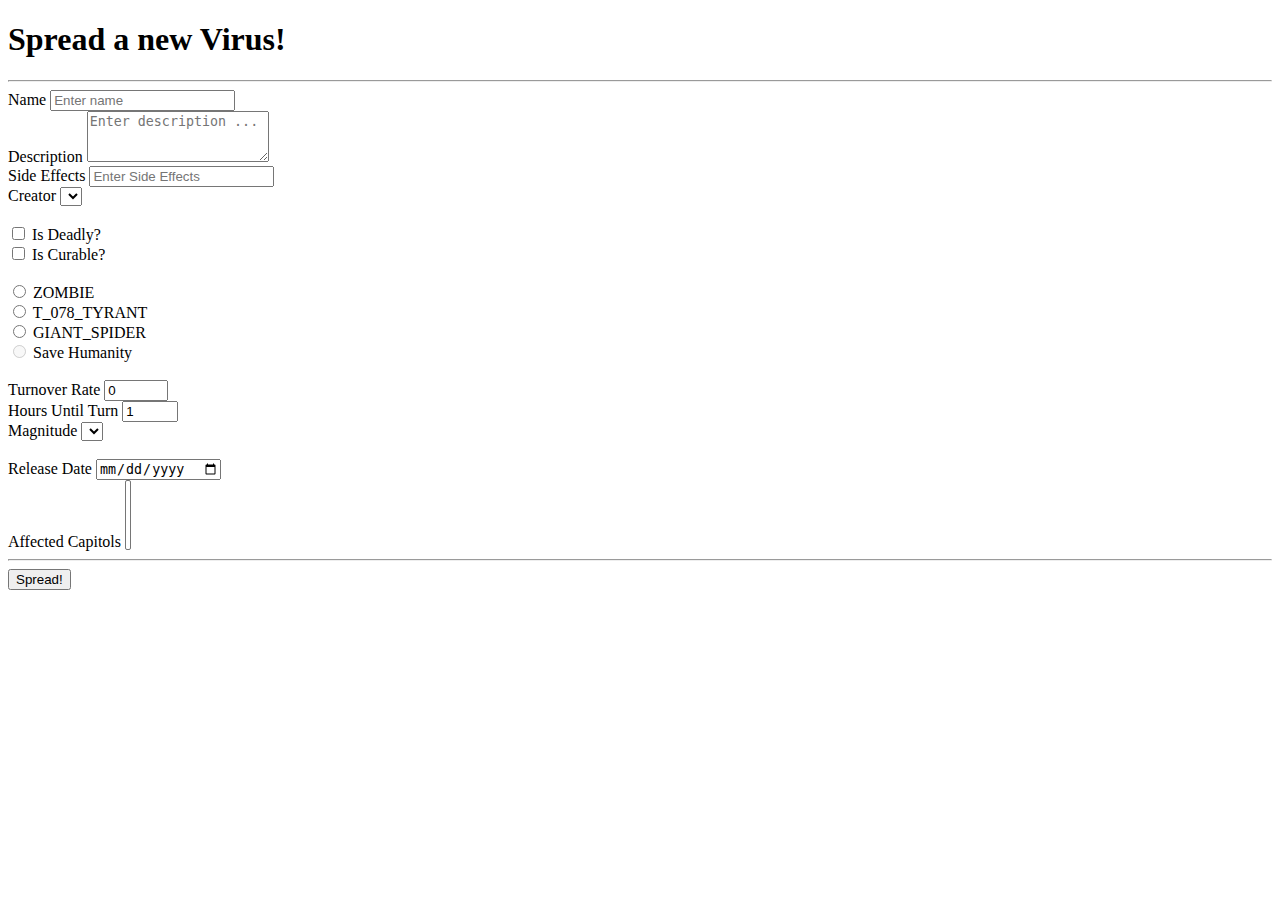
==== src/main/resources/templates/add-viruses.html @ 51cb9603 "Initial commit. Added add, remove, show and edit functionality." ====
<!DOCTYPE html>
<html lang="en" xmlns:th="http://www.thymeleaf.org">
<head>
    <th:block th:include="~{fragments/head}"/>
</head>
<body>
<div class="container-fluid">
    <th:block th:include="~{fragments/navbar}"/>

    <main>
        <div class="container mt-4">
            <h1>Spread a new Virus!</h1>
            <form th:action="@{/viruses/add}" th:method="post" th:object="${bindingModel}">
                <hr class="re-background"/>
                <!--                  NAME                -->
                <div class="form-group" th:classappend="${#fields.hasErrors('name')}? 'text-danger'">
                    <label for="inputVirusName">Name</label>
                    <input type="text" class="form-control" id="inputVirusName" placeholder="Enter name"
                           th:field="*{name}"/>
                    <small th:each="error : ${#fields.errors('name')}" th:text="${error}"></small>
                </div>
                <!--               DESCRIPTION             -->
                <div class="form-group" th:classappend="${#fields.hasErrors('description')}? 'text-danger'">
                    <label for="inputDescription">Description</label>
                    <textarea class="form-control" id="inputDescription" rows="3"
                              placeholder="Enter description ..." th:field="*{description}"></textarea>
                    <small th:each="error : ${#fields.errors('description')}" th:text="${error}"></small>
                </div>
                <!--              SIDE EFFECTS             -->
                <div class="form-group" th:classappend="${#fields.hasErrors('sideEffects')}? 'text-danger'">
                    <label for="inputSideEffects">Side Effects</label>
                    <input type="text" class="form-control" id="inputSideEffects" placeholder="Enter Side Effects"
                           th:field="*{sideEffects}">
                    <small th:each="error : ${#fields.errors('sideEffects')}" th:text="${error}"></small>
                </div>
                <!--                 CREATOR               -->
                <div th:classappend="${#fields.hasErrors('creator')}? 'text-danger'">
                    <label for="inputVirusCreator">Creator</label>
                    <select id="inputVirusCreator" class="custom-select" th:field="*{creator}">
                        <option th:each="creator : ${T(residentEvil.domain.entity.enums.Creator).values()}"
                                th:value="${creator}"
                                th:text="${creator}">
                        </option>
                    </select>
                    <small th:each="error : ${#fields.errors('creator')}" th:text="${error}"></small>
                </div>
                <br/>
                <!--                 IS DEADLY               -->
                <div class="form-check mb-2">
                    <input class="form-check-input" type="checkbox" th:field="*{deadly}" id="inputVirusDeadly">
                    <label class="form-check-label" for="inputVirusDeadly">
                        Is Deadly?
                    </label>
                </div>
                <!--                 IS CURABLE              -->
                <div class="form-check mb-2">
                    <input class="form-check-input" type="checkbox" th:field="*{curable}" id="inputVirusCurable">
                    <label class="form-check-label" for="inputVirusCurable">
                        Is Curable?
                    </label>
                </div>
                <br/>
                <!--                  MUTATION               -->
                <div th:classappend="${#fields.hasErrors('mutation')}? 'text-danger'">
                    <div class="form-check">
                        <input class="form-check-input" type="radio" name="mutation" id="inputVirusMutation1"
                               value="ZOMBIE">
                        <label class="form-check-label" for="inputVirusMutation1">
                            ZOMBIE
                        </label>
                    </div>
                    <div class="form-check">
                        <input class="form-check-input" type="radio" name="mutation" id="inputVirusMutation2"
                               value="T_078_TYRANT">
                        <label class="form-check-label" for="inputVirusMutation2">
                            T_078_TYRANT
                        </label>
                    </div>
                    <div class="form-check">
                        <input class="form-check-input" type="radio" name="mutation" id="inputVirusMutation3"
                               value="GIANT_SPIDER">
                        <label class="form-check-label" for="inputVirusMutation3">
                            GIANT_SPIDER
                        </label>
                    </div>
                    <div class="form-check disabled">
                        <input class="form-check-input" type="radio" name="mutation" id="inputVirusMutation4"
                               value="Save Humanity" disabled>
                        <label class="form-check-label" for="inputVirusMutation4">
                            Save Humanity
                        </label>
                    </div>
                    <small th:each="error : ${#fields.errors('mutation')}" th:text="${error}"></small>
                </div>
                <br/>
                <!--              TURNOVER RATE              -->
                <div class="row">
                    <div class="form-group col" th:classappend="${#fields.hasErrors('turnoverRate')}? 'text-danger'">
                        <label for="inputVirusTurnoverRate">Turnover Rate</label>
                        <input type="number" value="0" min="0" max="100" id="inputVirusTurnoverRate"
                               class="form-control" placeholder="Enter Turnover Rate" th:field="*{turnoverRate}">
                        <small th:each="error : ${#fields.errors('turnoverRate')}" th:text="${error}"></small>
                    </div>
                    <div class="form-group col" th:classappend="${#fields.hasErrors('hoursUntilTurn')}? 'text-danger'">
                        <label for="inputVirusHoursUntilTurn">Hours Until Turn</label>
                        <input type="number" value="1" min="1" max="12" step="1" id="inputVirusHoursUntilTurn"
                               class="form-control" placeholder="Enter Hours Until Turn" th:field="*{hoursUntilTurn}">
                        <small th:each="error : ${#fields.errors('hoursUntilTurn')}" th:text="${error}"></small>
                    </div>
                </div>
                <!--                 MAGNITUDE                  -->
                <div th:classappend="${#fields.hasErrors('magnitude')}? 'text-danger'">
                    <label for="inputVirusMagnitude">Magnitude</label>
                    <select id="inputVirusMagnitude" class="custom-select" th:field="*{magnitude}">
                        <option th:each="magnitude : ${T(residentEvil.domain.entity.enums.Magnitude).values()}"
                                th:value="${magnitude}"
                                th:text="${magnitude}">
                        </option>
                    </select>
                    <small th:each="error : ${#fields.errors('magnitude')}" th:text="${error}"></small>
                </div>
                <br/>
                <!--                 RELEASED ON               -->
                <div class="form-group" th:classappend="${#fields.hasErrors('releasedOn')}? 'text-danger'">
                    <label for="inputVirusDate">Release Date</label>
                    <input type="date" class="form-control" id="inputVirusDate" th:field="*{releasedOn}">
                    <small th:each="error : ${#fields.errors('releasedOn')}" th:text="${error}"></small>
                </div>
                <!--                   CAPITALS                  -->
                <div class="form-group" th:classappend="${#fields.hasErrors('capitals')}? 'text-danger'">
                    <label for="exampleFormControlSelect2">Affected Capitols</label>
                    <select multiple class="form-control" id="exampleFormControlSelect2" th:field="*{capitals}">
                        <option th:each="capital : ${capitals}" th:value="${capital.id}"
                                th:text="${capital.name}"></option>
                    </select>
                    <small th:each="error : ${#fields.errors('capitals')}" th:text="${error}"></small>
                </div>
                <hr class="re-background"/>
                <button class="btn re-background">Spread!</button>
                <br/>
                <br/>
                <br/>
            </form>
        </div>
    </main>
</div>
</body>
</html>
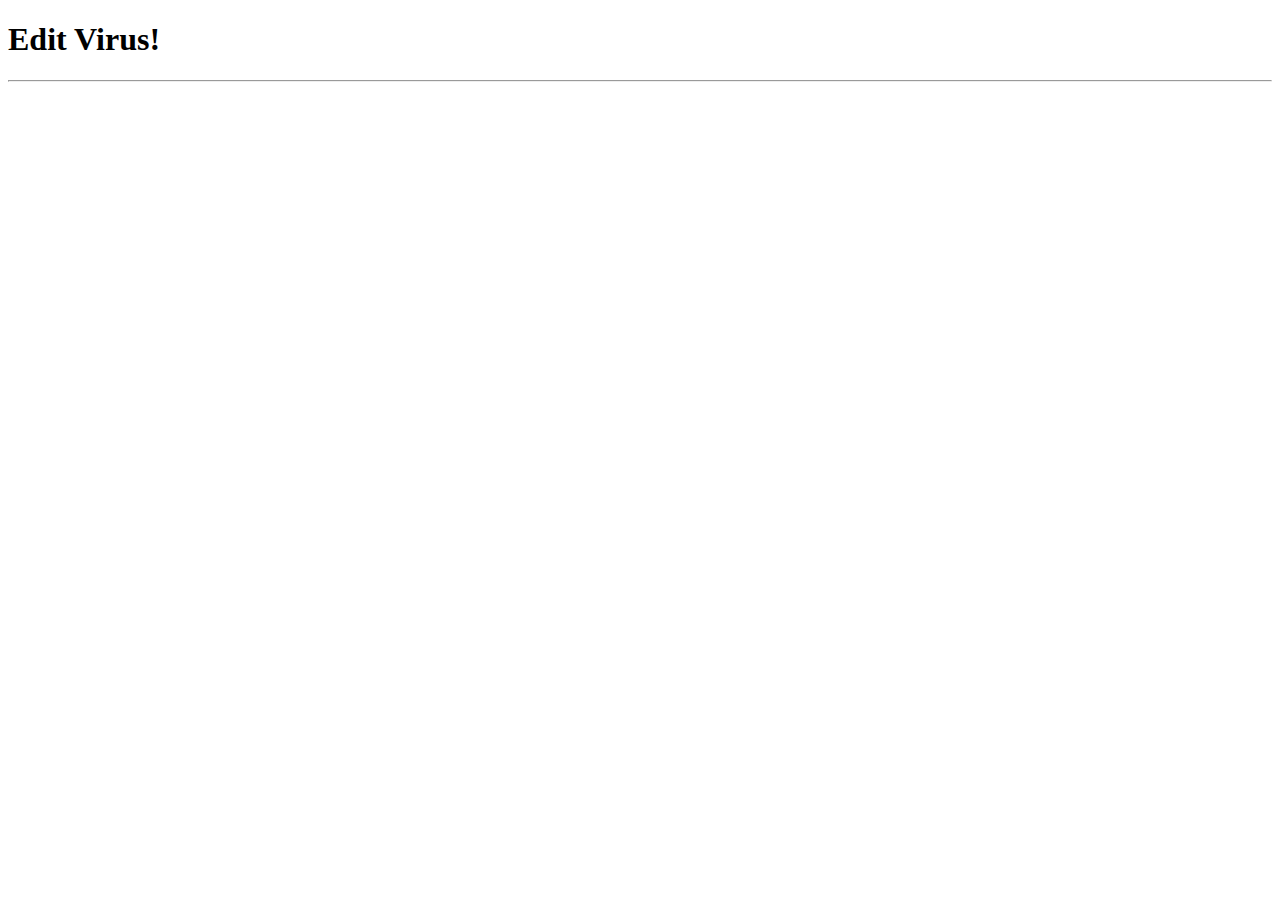
==== commit 40a906ae: "Initial commit. Bug fixed. Generify add and edit functionality." ====
--- a/src/main/resources/templates/add-viruses.html
+++ b/src/main/resources/templates/add-viruses.html
@@ -1,148 +1,23 @@
 <!DOCTYPE html>
-<html lang="en" xmlns:th="http://www.thymeleaf.org">
+<html lang="en" xmlns="http://www.w3.org/1999/xhtml"
+      xmlns:th="http://www.thymeleaf.org">
 <head>
-    <th:block th:include="~{fragments/head}"/>
+    <th:block th:include="~{fragments/head}"></th:block>
 </head>
-<body>
-<div class="container-fluid">
-    <th:block th:include="~{fragments/navbar}"/>
+<header>
+    <th:block th:include="~{fragments/navbar}"></th:block>
+</header>
 
-    <main>
-        <div class="container mt-4">
-            <h1>Spread a new Virus!</h1>
-            <form th:action="@{/viruses/add}" th:method="post" th:object="${bindingModel}">
-                <hr class="re-background"/>
-                <!--                  NAME                -->
-                <div class="form-group" th:classappend="${#fields.hasErrors('name')}? 'text-danger'">
-                    <label for="inputVirusName">Name</label>
-                    <input type="text" class="form-control" id="inputVirusName" placeholder="Enter name"
-                           th:field="*{name}"/>
-                    <small th:each="error : ${#fields.errors('name')}" th:text="${error}"></small>
-                </div>
-                <!--               DESCRIPTION             -->
-                <div class="form-group" th:classappend="${#fields.hasErrors('description')}? 'text-danger'">
-                    <label for="inputDescription">Description</label>
-                    <textarea class="form-control" id="inputDescription" rows="3"
-                              placeholder="Enter description ..." th:field="*{description}"></textarea>
-                    <small th:each="error : ${#fields.errors('description')}" th:text="${error}"></small>
-                </div>
-                <!--              SIDE EFFECTS             -->
-                <div class="form-group" th:classappend="${#fields.hasErrors('sideEffects')}? 'text-danger'">
-                    <label for="inputSideEffects">Side Effects</label>
-                    <input type="text" class="form-control" id="inputSideEffects" placeholder="Enter Side Effects"
-                           th:field="*{sideEffects}">
-                    <small th:each="error : ${#fields.errors('sideEffects')}" th:text="${error}"></small>
-                </div>
-                <!--                 CREATOR               -->
-                <div th:classappend="${#fields.hasErrors('creator')}? 'text-danger'">
-                    <label for="inputVirusCreator">Creator</label>
-                    <select id="inputVirusCreator" class="custom-select" th:field="*{creator}">
-                        <option th:each="creator : ${T(residentEvil.domain.entity.enums.Creator).values()}"
-                                th:value="${creator}"
-                                th:text="${creator}">
-                        </option>
-                    </select>
-                    <small th:each="error : ${#fields.errors('creator')}" th:text="${error}"></small>
-                </div>
-                <br/>
-                <!--                 IS DEADLY               -->
-                <div class="form-check mb-2">
-                    <input class="form-check-input" type="checkbox" th:field="*{deadly}" id="inputVirusDeadly">
-                    <label class="form-check-label" for="inputVirusDeadly">
-                        Is Deadly?
-                    </label>
-                </div>
-                <!--                 IS CURABLE              -->
-                <div class="form-check mb-2">
-                    <input class="form-check-input" type="checkbox" th:field="*{curable}" id="inputVirusCurable">
-                    <label class="form-check-label" for="inputVirusCurable">
-                        Is Curable?
-                    </label>
-                </div>
-                <br/>
-                <!--                  MUTATION               -->
-                <div th:classappend="${#fields.hasErrors('mutation')}? 'text-danger'">
-                    <div class="form-check">
-                        <input class="form-check-input" type="radio" name="mutation" id="inputVirusMutation1"
-                               value="ZOMBIE">
-                        <label class="form-check-label" for="inputVirusMutation1">
-                            ZOMBIE
-                        </label>
-                    </div>
-                    <div class="form-check">
-                        <input class="form-check-input" type="radio" name="mutation" id="inputVirusMutation2"
-                               value="T_078_TYRANT">
-                        <label class="form-check-label" for="inputVirusMutation2">
-                            T_078_TYRANT
-                        </label>
-                    </div>
-                    <div class="form-check">
-                        <input class="form-check-input" type="radio" name="mutation" id="inputVirusMutation3"
-                               value="GIANT_SPIDER">
-                        <label class="form-check-label" for="inputVirusMutation3">
-                            GIANT_SPIDER
-                        </label>
-                    </div>
-                    <div class="form-check disabled">
-                        <input class="form-check-input" type="radio" name="mutation" id="inputVirusMutation4"
-                               value="Save Humanity" disabled>
-                        <label class="form-check-label" for="inputVirusMutation4">
-                            Save Humanity
-                        </label>
-                    </div>
-                    <small th:each="error : ${#fields.errors('mutation')}" th:text="${error}"></small>
-                </div>
-                <br/>
-                <!--              TURNOVER RATE              -->
-                <div class="row">
-                    <div class="form-group col" th:classappend="${#fields.hasErrors('turnoverRate')}? 'text-danger'">
-                        <label for="inputVirusTurnoverRate">Turnover Rate</label>
-                        <input type="number" value="0" min="0" max="100" id="inputVirusTurnoverRate"
-                               class="form-control" placeholder="Enter Turnover Rate" th:field="*{turnoverRate}">
-                        <small th:each="error : ${#fields.errors('turnoverRate')}" th:text="${error}"></small>
-                    </div>
-                    <div class="form-group col" th:classappend="${#fields.hasErrors('hoursUntilTurn')}? 'text-danger'">
-                        <label for="inputVirusHoursUntilTurn">Hours Until Turn</label>
-                        <input type="number" value="1" min="1" max="12" step="1" id="inputVirusHoursUntilTurn"
-                               class="form-control" placeholder="Enter Hours Until Turn" th:field="*{hoursUntilTurn}">
-                        <small th:each="error : ${#fields.errors('hoursUntilTurn')}" th:text="${error}"></small>
-                    </div>
-                </div>
-                <!--                 MAGNITUDE                  -->
-                <div th:classappend="${#fields.hasErrors('magnitude')}? 'text-danger'">
-                    <label for="inputVirusMagnitude">Magnitude</label>
-                    <select id="inputVirusMagnitude" class="custom-select" th:field="*{magnitude}">
-                        <option th:each="magnitude : ${T(residentEvil.domain.entity.enums.Magnitude).values()}"
-                                th:value="${magnitude}"
-                                th:text="${magnitude}">
-                        </option>
-                    </select>
-                    <small th:each="error : ${#fields.errors('magnitude')}" th:text="${error}"></small>
-                </div>
-                <br/>
-                <!--                 RELEASED ON               -->
-                <div class="form-group" th:classappend="${#fields.hasErrors('releasedOn')}? 'text-danger'">
-                    <label for="inputVirusDate">Release Date</label>
-                    <input type="date" class="form-control" id="inputVirusDate" th:field="*{releasedOn}">
-                    <small th:each="error : ${#fields.errors('releasedOn')}" th:text="${error}"></small>
-                </div>
-                <!--                   CAPITALS                  -->
-                <div class="form-group" th:classappend="${#fields.hasErrors('capitals')}? 'text-danger'">
-                    <label for="exampleFormControlSelect2">Affected Capitols</label>
-                    <select multiple class="form-control" id="exampleFormControlSelect2" th:field="*{capitals}">
-                        <option th:each="capital : ${capitals}" th:value="${capital.id}"
-                                th:text="${capital.name}"></option>
-                    </select>
-                    <small th:each="error : ${#fields.errors('capitals')}" th:text="${error}"></small>
-                </div>
-                <hr class="re-background"/>
-                <button class="btn re-background">Spread!</button>
-                <br/>
-                <br/>
-                <br/>
-            </form>
-        </div>
-    </main>
-</div>
-</body>
+<main>
+    <div class="jumbotron col-sm-11 m-auto">
+        <h1>Edit Virus!</h1>
+        <hr/>
+        <form th:action="@{/viruses/add}" th:method="post">
+            <th:block th:include="~{fragments/virus-form}"/>
+        </form>
+        <script>
+            $(".edit-virus").hide();
+        </script>
+    </div>
+</main>
 </html>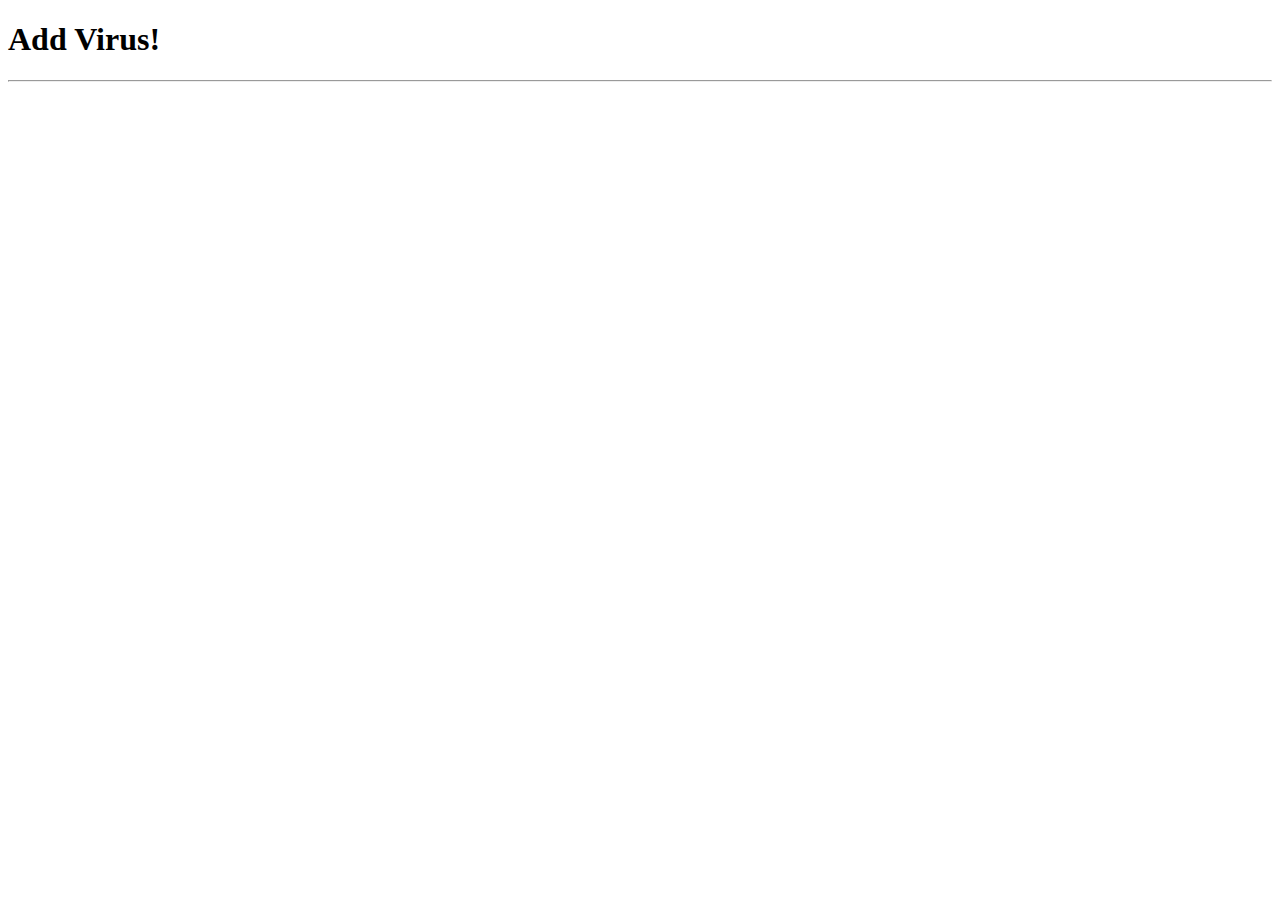
==== commit 5e50a81a: "Initial commit. Some bugs fixed." ====
--- a/src/main/resources/templates/add-viruses.html
+++ b/src/main/resources/templates/add-viruses.html
@@ -10,7 +10,7 @@
 
 <main>
     <div class="jumbotron col-sm-11 m-auto">
-        <h1>Edit Virus!</h1>
+        <h1>Add Virus!</h1>
         <hr/>
         <form th:action="@{/viruses/add}" th:method="post">
             <th:block th:include="~{fragments/virus-form}"/>
